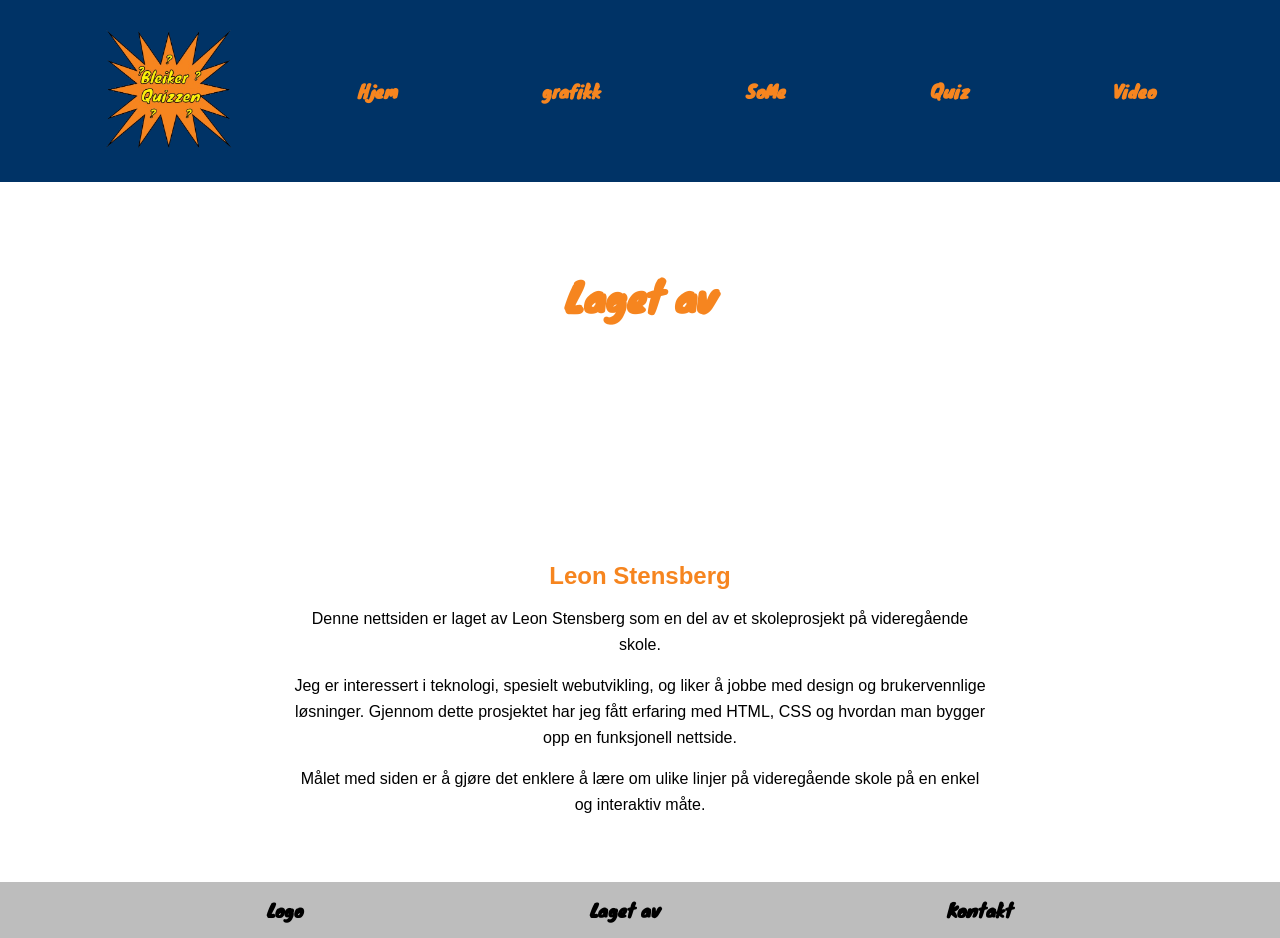
==== html/Lagetav.html @ 644e5252 "adding changes kontakt laget av og grafikk" ====
<html lang="en">
<head>
    <meta charset="UTF-8">
    <meta name="viewport" content="width=device-width, initial-scale=1.0">
    <title>Document</title>
    <link rel="stylesheet" href="../css/main.css">
</head>
<body>
  
    



<body>
  

<nav class="navbar">
  <img src="../img/bleiker_quizzen_logo_1-removebg-preview.png" alt="" id="logo">
  <a href="../index.html" class="hjem">Hjem</a>   
  <a href="./grafikk.html" class="grafikk">grafikk</a>
  <a href="./some.html" class="some">SoMe</a>
  <a href="./quiz.html" class="">Quiz</a>
  <a href="./video.html" class="video">Video</a>
</nav>


<main class="laget-av-container">
    
  <section class="laget-av-content">
 <h1>Laget av</h1>
    
    <h2>Leon Stensberg</h2>
    
    <p>
      Denne nettsiden er laget av Leon Stensberg som en del av et skoleprosjekt 
      på videregående skole.
    </p>
    
    <p>
      Jeg er interessert i teknologi, spesielt webutvikling, og liker å jobbe 
      med design og brukervennlige løsninger. Gjennom dette prosjektet har jeg 
      fått erfaring med HTML, CSS og hvordan man bygger opp en funksjonell nettside.
    </p>
    
    <p>
      Målet med siden er å gjøre det enklere å lære om ulike linjer på videregående 
      skole på en enkel og interaktiv måte.
    </p>
</section>
</main>












 <footer class="footer">
  <a href="./grafikk.html" class="logo">Logo</a>
  <a href="./Lagetav.html" class="Lagetav">Laget av</a> 
  <a href="./Kontakt.html" class="Kontakt">Kontakt</a>
</footer>
---- css/main.css ----
body {
  margin: 0;
  font-family: Arial;
}

.navbar {
  display: flex;
  justify-content: space-evenly;
  background-color: #003366;
  width: 100%;
  align-items: center;
   }

.navbar a {
  color:#f6851f;
  padding: 14px 20px;
  text-decoration: none;
  border-radius: 30px;
  font-family: "knewave";
}


.navbar a:hover {
  background-color: #001F3D;
}



a {
    font-size: 18px;
    font-weight: bold;
}



#logo {
    width: 130px;
}

@font-face {
  font-family: "knewave";
  src: url("../font/Knewave-Regular.ttf");
  }


.footer {
 display: flex;
  justify-content: space-evenly;
  background-color: #bdbdbd;
  width: 100%;
  align-items: center;  
  }

.footer a {
 color:#000000;
  padding: 14px 20px;
  text-decoration: none;
  border-radius: 30px;
  font-family: "knewave";
}

.footer a:hover {
  background-color: #808080;
}


.hero {
background-color: #d9d9d9;
text-align: center;
padding: 25px 20px;
}


.hero h1 {
font-size: 67px;
margin-bottom: 25px;
}

.hero p {
max-width: 500px;
margin: 0 auto 20px;
}

.hero-buttons a {
background-color: #f6851f;
color: #ffffff;
padding: 10px 20px;
margin: 5px;
text-decoration: none;
border-radius: 15px;
box-shadow: 0 5px 10px rgba(0,0,0,0.6);
}

.hero-buttons a:hover {
background-color: #F8A253;
}

.content {
background-color: #d9d9d9;
padding: 40px 410px;
}

.row {
display: flex;
justify-content: space-between;
align-items: center;
margin-bottom: 30px; 
}  

.text a {
display: inline-block;
margin-top: 10px;
background-color: #f6851f;
color: white;
padding: 8px 15px;
text-decoration: none;
border-radius: 15px;
box-shadow: 0 5px 10px rgba(0,0,0,0.6);
}

.text a:hover {
  background-color: #F8A253;
}


.box {
width: 23%;
  max-height: 300px;
  background-color: #d9d9d9;
  display: flex;
  align-items: center;
  justify-content: center;
  color: black;
}



.text {
scale: 1,1;
font-weight: bold;


}



/* quiz" */



.quiz {
  counter-reset: score;
  text-align: center;
   transform: translateY(-50px);
  
}


.correct:checked {
  counter-increment: score;
}


#result {
  display: none;
}


#result:checked ~ .result::after {
  content: counter(score) "/10 riktig";
  font-size: 24px;
  font-weight: bold;
  display: block;
  margin-top: 20px;
}


.question {
  margin-bottom: 20px;
  border: 2px solid black;
  padding: 15px;
  margin-inline: 480px;
  margin-bottom: 15px;
  border-radius: 25px;
  background: #F8A253;
  box-shadow: 0 5px 10px rgba(0,0,0,0.6);
  } 

.btn {
  margin-top: -10px;
  padding: 15px;
  background: #f6851f;
  color: white;
  display: inline-block;
  border-radius: 20px;
  box-shadow: 0 5px 10px rgba(0,0,0,0.6);
}

.btn:hover {
background-color: #F8A253;  
}
 
/* quiz slutt" */

h1 {
text-align: center;
font-family: "knewave";
color: #f6851f;
font-weight: 900;
}

#quizfont { 
  font-size: 60px;
}


/* some page */

.some-page {
  text-align: center;
  padding: 40px 20px;
}


.some-page h1 {
  font-size: 36px;
  margin-bottom: 20px;
 }

 .socials {
  margin-bottom: 40px;
}

.socials a {
  display: inline-block;
  margin: 10px;
  padding: 12px 20px;
  background-color:  #f6851f;
  color: white;
  text-decoration: none;
  border-radius: 15px;
 box-shadow: 0 5px 10px rgba(0, 0, 0, 0.6);
 transition: 1s;
 margin-bottom: 102px;
}

.socials a:hover {
  background-color:  #F8A253;
  transform:translateY(4px);
 }

 .video-section {
  max-width: 600px;
  margin: 0 auto;
}

.video-section h2 {
  margin-bottom: 55px;
}


input[type="checkbox"] {
  display: none;
}


.answer {
  display: none;
  font-weight: bold;
  margin-top: 10px;
}


input:checked + .btn + .answer {
  display: block;
}


.btn {
  background: #f6851f;
  padding: 10px;
  border-radius: 10px;
  cursor: pointer;
  display: inline-block;
  margin-top: 10px;
}


.grafikk-container {
    padding: 40px;
    text-align: center;
    background-color: #f4f4f4;
}


.logo-section {
    margin-bottom: 175px;
}

.logo-box {
    width: 200px;
    height: 200px;
    margin: 0 auto;
    display: flex;
    align-items: center;
    justify-content: center;
}


.logo-box img {
    max-width: 100%;
    max-height: 100%;
}


.cmyk-section {
    display: flex;
    justify-content: center;
    gap: 20px;
    flex-wrap: wrap;
}

.color-box {
    width: 100px;
    height: 100px;
    display: flex;
    align-items: center;
    justify-content: center;
    font-weight: bold;
    border-radius: 10px;
}

/* cmyk fargene */
.oransje {
    background: #f6851f;
} 



.yellow {
    background: #fff200;
}

.black {
    background: #231f20;
    color: white;
}


.laget-av-container {
  display: flex;
  justify-content: center;
  padding: 50px 20px;¨
 }

.laget-av-content {
  max-width: 700px;
  text-align: center;
}

.laget-av-content h1 {
  font-size: 2.5rem;
  margin-bottom: 235px;
}

.laget-av-content h2 {
  color: #f6851f;
  margin-bottom: 15px;
}

.laget-av-content p {
  margin-bottom: 15px;
  line-height: 1.6;
}

.kontakt-container {
  display: flex;
  justify-content: center;
  padding: 50px 20px;
}

.kontakt-content {
  max-width: 600px;
  width: 100%;
  text-align: center;
}

.kontakt-content h1 {
  font-size: 2.5rem;
  margin-bottom: 10px;
}

.kontakt-content p {
  margin-bottom: 30px;
  color: #555;
}

.kontakt-form {
  display: flex;
  flex-direction: column;
  gap: 15px;
}

.kontakt-form input,
.kontakt-form textarea {  
  padding: 12px;
  border: 1px solid #ccc;
  border-radius: 8px;
  font-size: 1rem;
}

.kontakt-form input:focus,
.kontakt-form textarea:focus {
  outline: none;
  border-color: #f6851f;
}

.kontakt-form button {
  padding: 12px;
  border: none;
  background-color: #f6851f;
  color: white;
  font-size: 1rem;
  border-radius: 8px;
  cursor: pointer;
  transition: 0.3s;
}

.kontakt-form button:hover {
  background-color: #f6851f;
}

.kontakt-info {
  margin-top: 30px;
}

.kontakt-info h3 {
  margin-bottom: 10px;
}
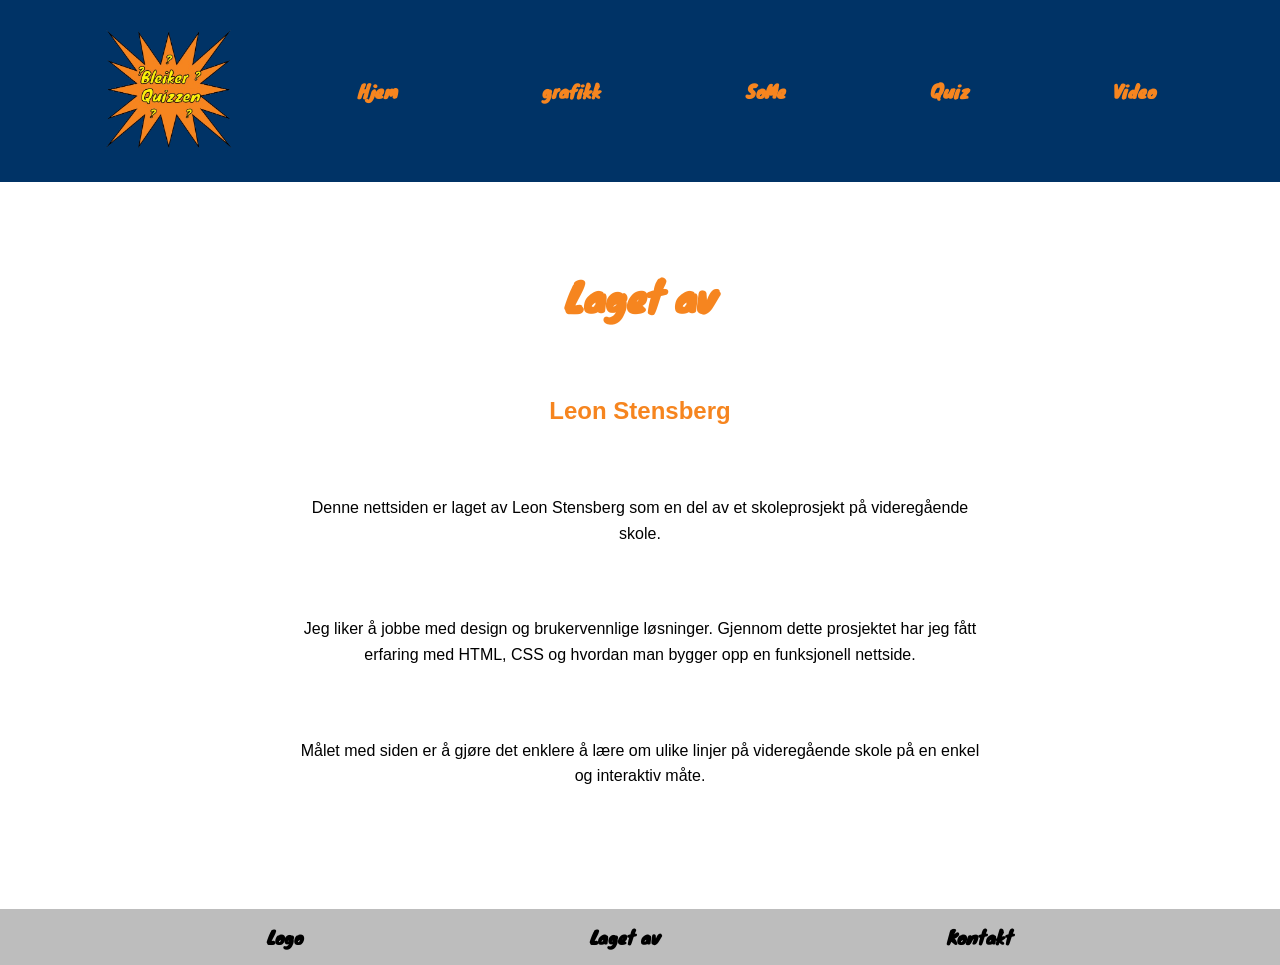
==== commit c1d88ca0: "adding changes lagetav" ====
--- a/html/Lagetav.html
+++ b/html/Lagetav.html
@@ -37,8 +37,7 @@
     </p>
     
     <p>
-      Jeg er interessert i teknologi, spesielt webutvikling, og liker å jobbe 
-      med design og brukervennlige løsninger. Gjennom dette prosjektet har jeg 
+      Jeg liker å jobbe med design og brukervennlige løsninger. Gjennom dette prosjektet har jeg 
       fått erfaring med HTML, CSS og hvordan man bygger opp en funksjonell nettside.
     </p>
     
--- a/css/main.css
+++ b/css/main.css
@@ -361,16 +361,16 @@
 
 .laget-av-content h1 {
   font-size: 2.5rem;
-  margin-bottom: 235px;
+  margin-bottom: 70px;
 }
 
 .laget-av-content h2 {
   color: #f6851f;
-  margin-bottom: 15px;
+  margin-bottom: 70px;
 }
 
 .laget-av-content p {
-  margin-bottom: 15px;
+  margin-bottom: 70px;
   line-height: 1.6;
 }
 
